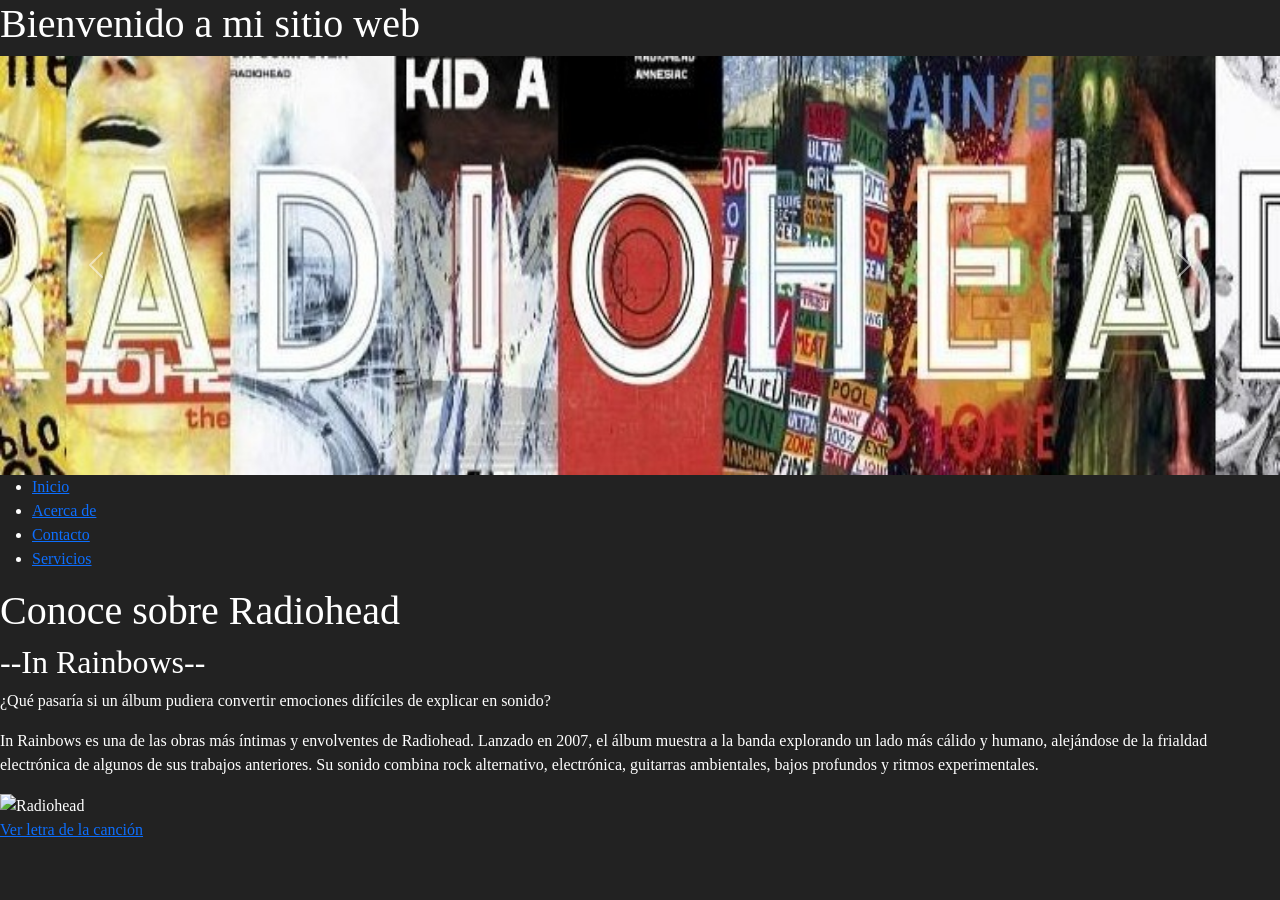
==== index.html @ 8ce5b527 "imagenes carrusel" ====
<!DOCTYPE html>
<html lang="en">
<head>
    <meta charset="UTF-8">
    <meta name="viewport" content="width=device-width, initial-scale=1.0">
    <link rel="icon" href="img/ulagos.jpg">
    <link rel="stylesheet" href="..CSS/style.css">
    <link href="https://cdn.jsdelivr.net/npm/bootstrap@5.3.8/dist/css/bootstrap.min.css" rel="stylesheet" integrity="sha384-sRIl4kxILFvY47J16cr9ZwB07vP4J8+LH7qKQnuqkuIAvNWLzeN8tE5YBujZqJLB" crossorigin="anonymous">
    <script src="https://cdn.jsdelivr.net/npm/bootstrap@5.3.8/dist/js/bootstrap.bundle.min.js" integrity="sha384-FKyoEForCGlyvwx9Hj09JcYn3nv7wiPVlz7YYwJrWVcXK/BmnVDxM+D2scQbITxI" crossorigin="anonymous"></script>
    <title>Mi primer Sitio</title>
  <style>
    body {
        background-color: #222222;
        color:white;
        font-family: Georgia, serif;
    }

  </style>  
</head>
<body>
    <header>
        <h1>Bienvenido a mi sitio web</h1>
    </header>
    <div id="carouselExample" class="carousel slide">
  <div class="carousel-inner">
    <div class="carousel-item active">
      <img src="img/banneradiohead.jpg" class="d-block w-100" alt="...">
    </div>
    <div class="carousel-item">
      <img src="img/okcomputer.jpg" class="d-block w-100" alt="...">
    </div>
    <div class="carousel-item">
      <img src="img/kida.jfif" class="d-block w-100" alt="...">
    </div>
  </div>
  <button class="carousel-control-prev" type="button" data-bs-target="#carouselExample" data-bs-slide="prev">
    <span class="carousel-control-prev-icon" aria-hidden="true"></span>
    <span class="visually-hidden">Previous</span>
  </button>
  <button class="carousel-control-next" type="button" data-bs-target="#carouselExample" data-bs-slide="next">
    <span class="carousel-control-next-icon" aria-hidden="true"></span>
    <span class="visually-hidden">Next</span>
  </button>
</div>
    <nav>
        <ul>
            <li><a href="index.html">Inicio</a></li>
            <li><a href="html/acercade.html">Acerca de</a></li>
            <li><a href="html/contacto.html">Contacto</a></li> 
            <li><a href="html/servicios.html">Servicios</a></li>         
        </ul>
    </nav>

    <section>
   
    <h1>Conoce sobre Radiohead</h1>
    <div class="album">
    <h2>--In Rainbows--</h2>
    <p>¿Qué pasaría si un álbum pudiera convertir emociones difíciles de explicar en sonido?
    </p>    
    <p>    In Rainbows es una de las obras más íntimas y envolventes de Radiohead. Lanzado en 2007, el álbum muestra a la banda explorando un lado más cálido y humano, alejándose de la frialdad electrónica de algunos de sus trabajos anteriores.
Su sonido combina rock alternativo, electrónica, guitarras ambientales, bajos profundos y ritmos experimentales.
    </p>
    <img src=https://www.harrisonsrecords.cl/wp-content/uploads/2023/08/RADIO-HEAD-IN-RAINBOWS-CD.jpg width="300" height="300" alt="Radiohead">
    <br>
    <a href="https://www.letras.com/radiohead/1101608/">Ver letra de la canción</a>
    </div>
    </section>
    <footer>

    </footer>
</body>
</html>
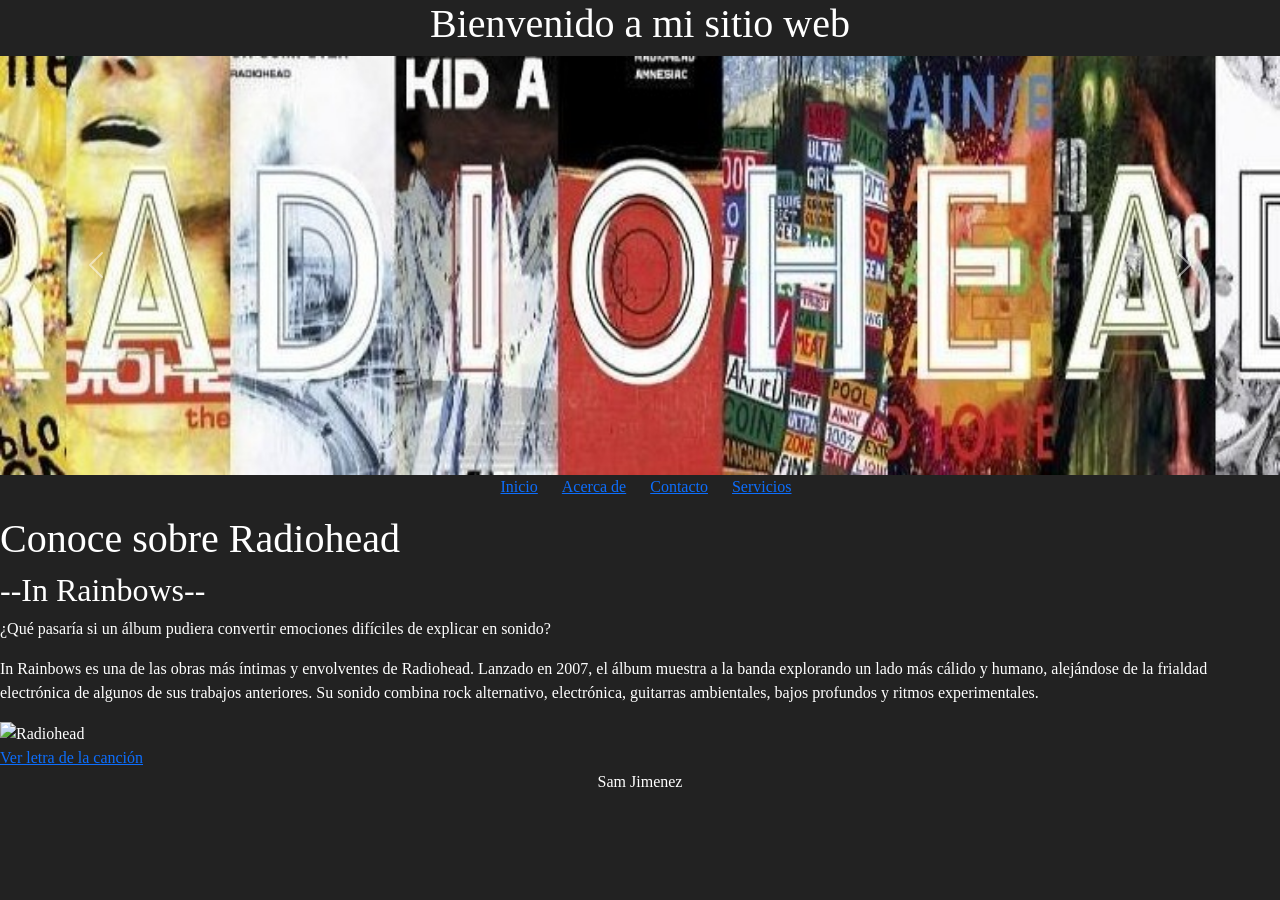
==== commit 834cb28d: "contacto arreglos" ====
--- a/index.html
+++ b/index.html
@@ -4,18 +4,11 @@
     <meta charset="UTF-8">
     <meta name="viewport" content="width=device-width, initial-scale=1.0">
     <link rel="icon" href="img/ulagos.jpg">
-    <link rel="stylesheet" href="..CSS/style.css">
     <link href="https://cdn.jsdelivr.net/npm/bootstrap@5.3.8/dist/css/bootstrap.min.css" rel="stylesheet" integrity="sha384-sRIl4kxILFvY47J16cr9ZwB07vP4J8+LH7qKQnuqkuIAvNWLzeN8tE5YBujZqJLB" crossorigin="anonymous">
+    <link rel="stylesheet" href="CSS/style.css">
     <script src="https://cdn.jsdelivr.net/npm/bootstrap@5.3.8/dist/js/bootstrap.bundle.min.js" integrity="sha384-FKyoEForCGlyvwx9Hj09JcYn3nv7wiPVlz7YYwJrWVcXK/BmnVDxM+D2scQbITxI" crossorigin="anonymous"></script>
     <title>Mi primer Sitio</title>
-  <style>
-    body {
-        background-color: #222222;
-        color:white;
-        font-family: Georgia, serif;
-    }
 
-  </style>  
 </head>
 <body>
     <header>
@@ -67,7 +60,7 @@
     </div>
     </section>
     <footer>
-
+    <p>Sam Jimenez</p>
     </footer>
 </body>
 </html>
--- a/CSS/style.css
+++ b/CSS/style.css
@@ -0,0 +1,14 @@
+header, nav, footer {
+    text-align: center;
+}
+
+body {
+    font-family: Georgia, serif;
+    background-color: #222222;
+    color: white;
+}
+
+li {
+    display: inline-block;
+    margin-right: 20px;
+}
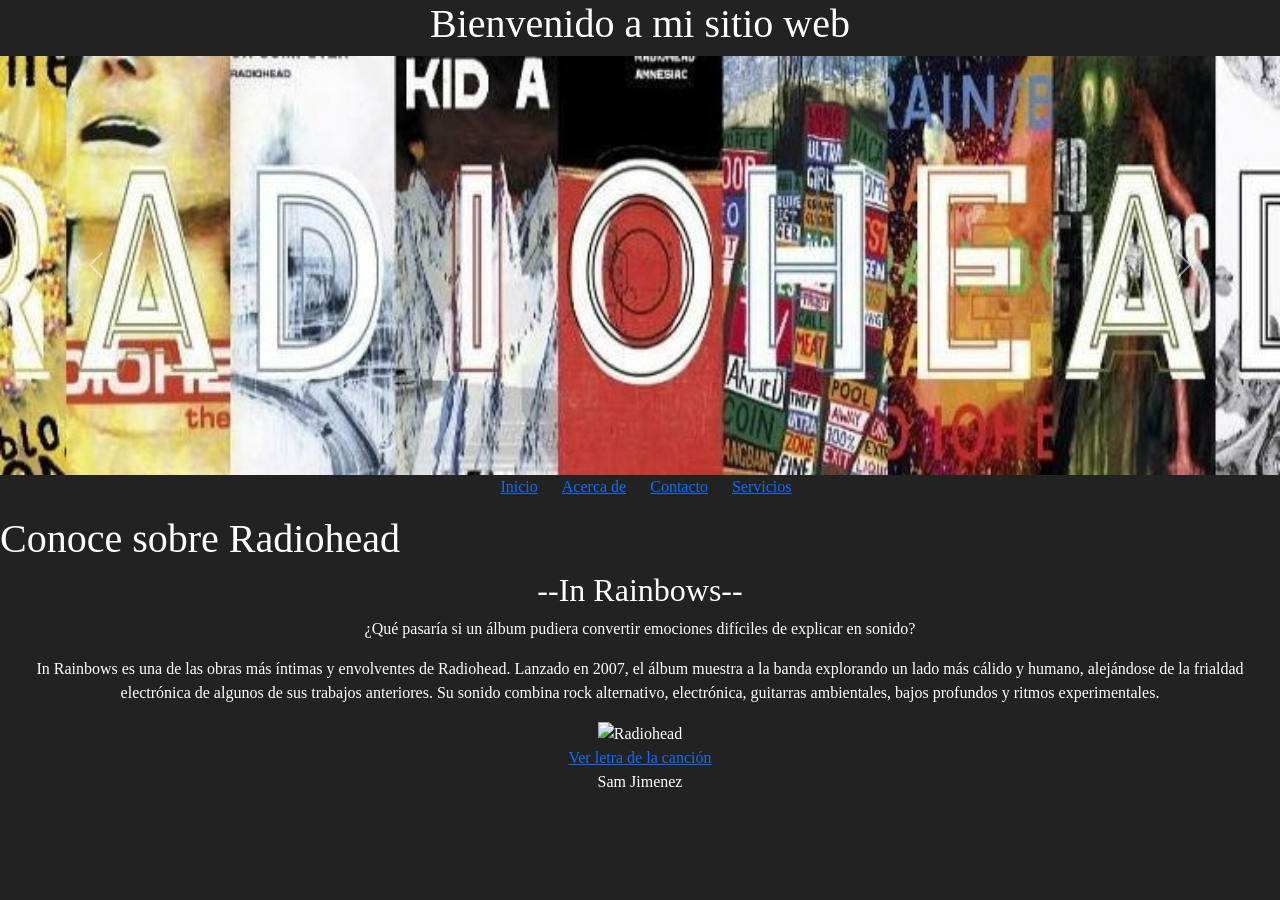
==== commit e3f1e1dc: "arreglos" ====
--- a/index.html
+++ b/index.html
@@ -47,13 +47,14 @@
     <section>
    
     <h1>Conoce sobre Radiohead</h1>
-    <div class="album">
+    <div class="album" style="text-align: center;">
     <h2>--In Rainbows--</h2>
     <p>¿Qué pasaría si un álbum pudiera convertir emociones difíciles de explicar en sonido?
     </p>    
     <p>    In Rainbows es una de las obras más íntimas y envolventes de Radiohead. Lanzado en 2007, el álbum muestra a la banda explorando un lado más cálido y humano, alejándose de la frialdad electrónica de algunos de sus trabajos anteriores.
 Su sonido combina rock alternativo, electrónica, guitarras ambientales, bajos profundos y ritmos experimentales.
     </p>
+    <div style="text-align: center;">
     <img src=https://www.harrisonsrecords.cl/wp-content/uploads/2023/08/RADIO-HEAD-IN-RAINBOWS-CD.jpg width="300" height="300" alt="Radiohead">
     <br>
     <a href="https://www.letras.com/radiohead/1101608/">Ver letra de la canción</a>
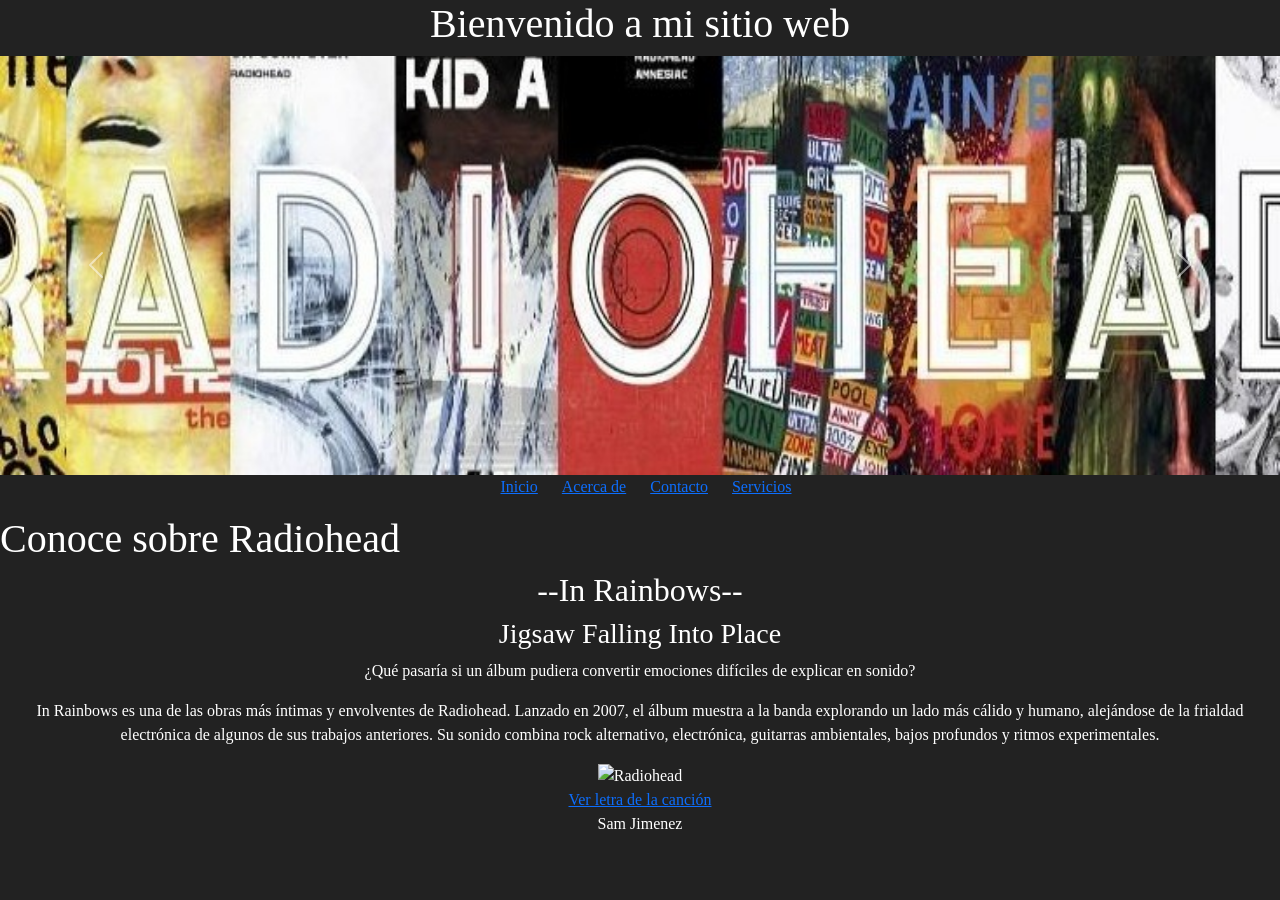
==== commit 448ecf21: "arreglito titulo" ====
--- a/index.html
+++ b/index.html
@@ -49,6 +49,7 @@
     <h1>Conoce sobre Radiohead</h1>
     <div class="album" style="text-align: center;">
     <h2>--In Rainbows--</h2>
+    <h3>Jigsaw Falling Into Place</h3>
     <p>¿Qué pasaría si un álbum pudiera convertir emociones difíciles de explicar en sonido?
     </p>    
     <p>    In Rainbows es una de las obras más íntimas y envolventes de Radiohead. Lanzado en 2007, el álbum muestra a la banda explorando un lado más cálido y humano, alejándose de la frialdad electrónica de algunos de sus trabajos anteriores.
--- a/CSS/style.css
+++ b/CSS/style.css
@@ -11,4 +11,19 @@
 li {
     display: inline-block;
     margin-right: 20px;
+}
+fieldset {
+    margin: 20px;
+    padding: 20px;
+    border: 2px solid white;
+}
+
+legend {
+    padding: 0 10px;
+    font-weight: bold;
+}
+.caritas {
+   width: 250px;
+   height: 250px;
+   object-fit: contain;
 }
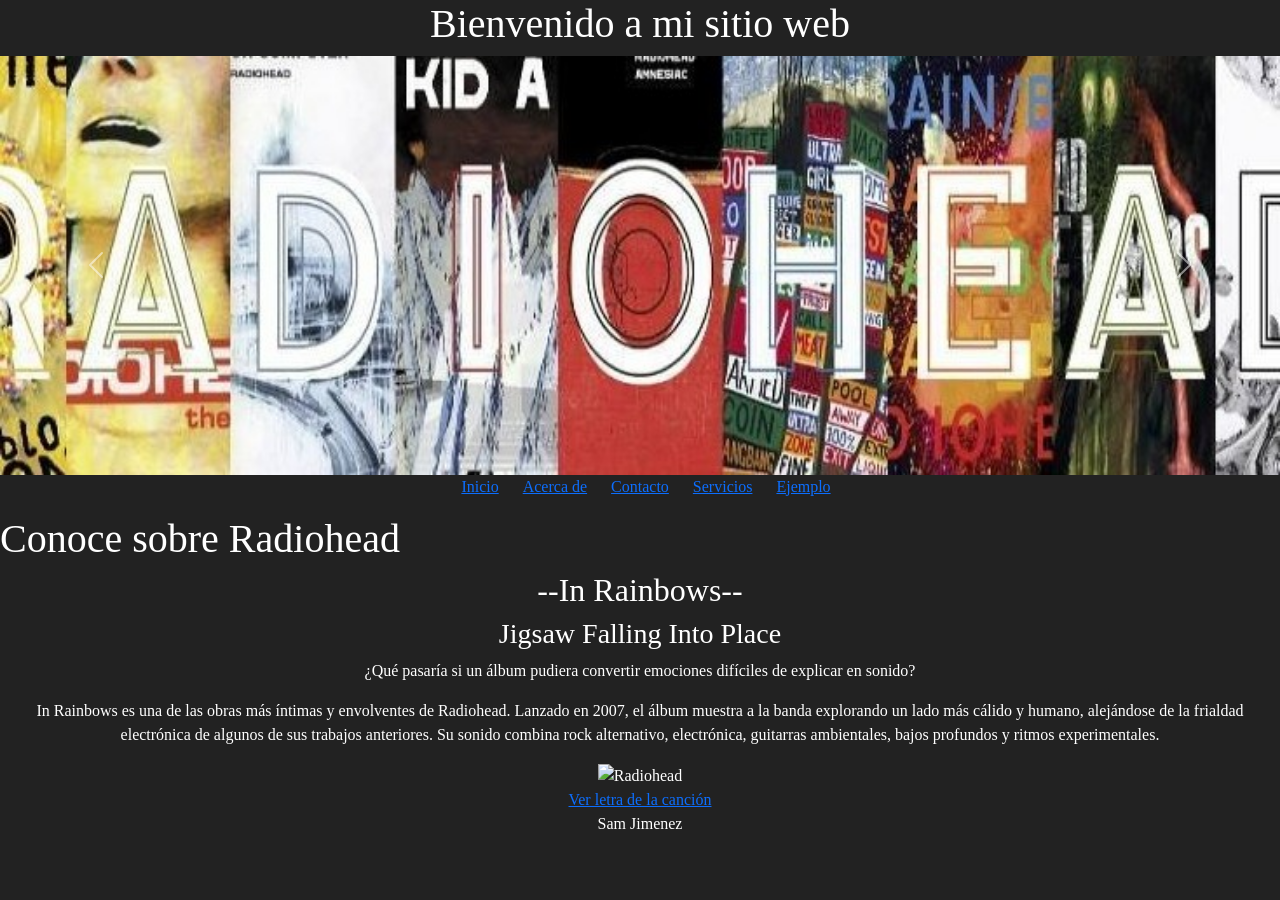
==== commit ad907ae8: "agrgar ejemplo en index" ====
--- a/index.html
+++ b/index.html
@@ -40,7 +40,8 @@
             <li><a href="index.html">Inicio</a></li>
             <li><a href="html/acercade.html">Acerca de</a></li>
             <li><a href="html/contacto.html">Contacto</a></li> 
-            <li><a href="html/servicios.html">Servicios</a></li>         
+            <li><a href="html/servicios.html">Servicios</a></li>
+            <li><a href="html/ejemplo.html">Ejemplo</a></li>         
         </ul>
     </nav>
 
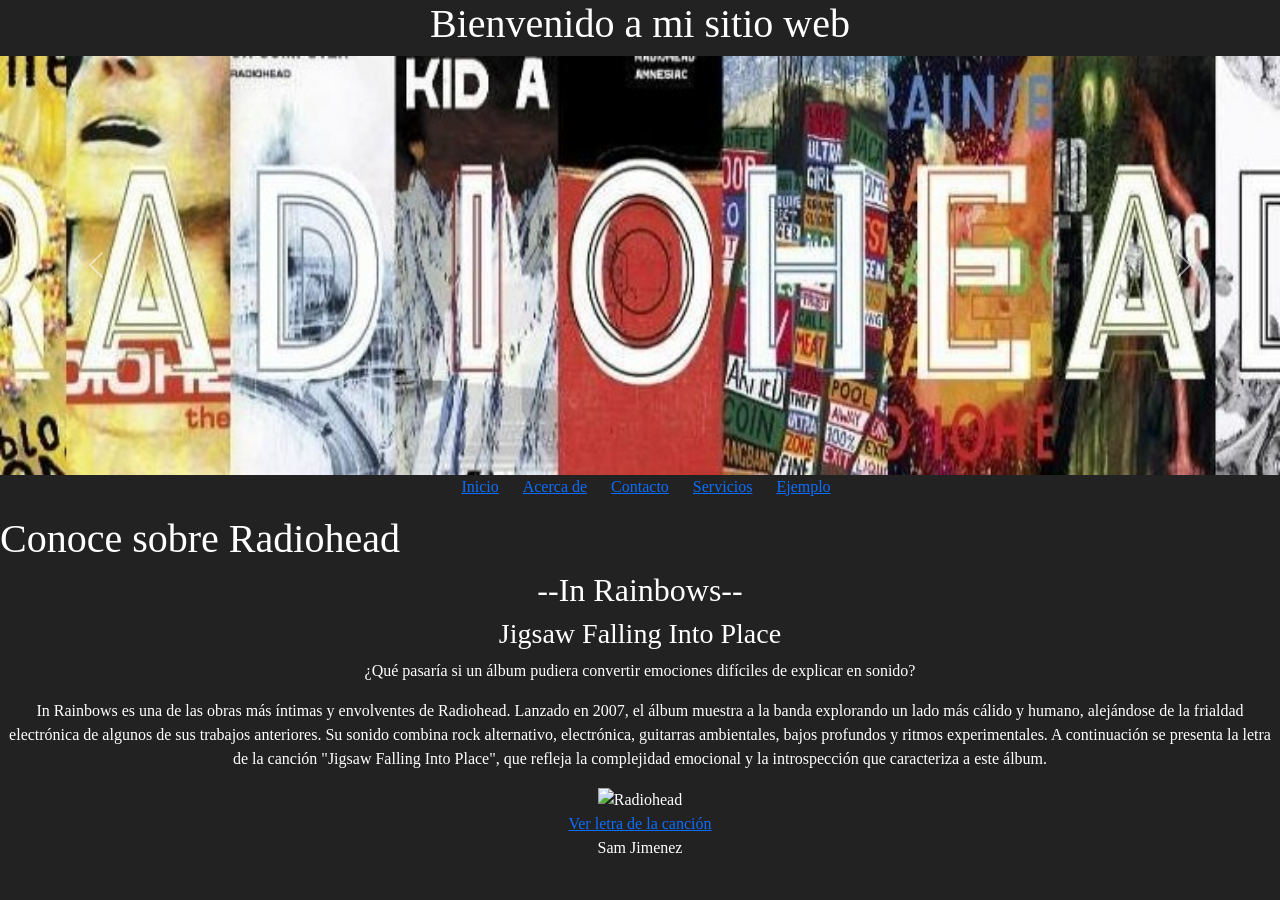
==== commit 7cc26650: "texto añadido" ====
--- a/index.html
+++ b/index.html
@@ -41,7 +41,7 @@
             <li><a href="html/acercade.html">Acerca de</a></li>
             <li><a href="html/contacto.html">Contacto</a></li> 
             <li><a href="html/servicios.html">Servicios</a></li>
-            <li><a href="html/ejemplo.html">Ejemplo</a></li>         
+            <li><a href="html/ejemploJS.html">Ejemplo</a></li>         
         </ul>
     </nav>
 
@@ -55,6 +55,7 @@
     </p>    
     <p>    In Rainbows es una de las obras más íntimas y envolventes de Radiohead. Lanzado en 2007, el álbum muestra a la banda explorando un lado más cálido y humano, alejándose de la frialdad electrónica de algunos de sus trabajos anteriores.
 Su sonido combina rock alternativo, electrónica, guitarras ambientales, bajos profundos y ritmos experimentales.
+A continuación se presenta la letra de la canción "Jigsaw Falling Into Place", que refleja la complejidad emocional y la introspección que caracteriza a este álbum.
     </p>
     <div style="text-align: center;">
     <img src=https://www.harrisonsrecords.cl/wp-content/uploads/2023/08/RADIO-HEAD-IN-RAINBOWS-CD.jpg width="300" height="300" alt="Radiohead">
--- a/CSS/style.css
+++ b/CSS/style.css
@@ -26,4 +26,23 @@
    width: 250px;
    height: 250px;
    object-fit: contain;
+}
+/* estilo para lista json y localstorage */
+#lista {
+    list-style: none;
+    padding: 0;
+    max-width: 450px;
+    margin: 30px 0;
+}
+
+#lista li {
+    display: block;
+    background-color: #292929;
+    color: white;
+    padding: 14px;
+    margin-bottom: 10px;
+    border: 1px solid #777777;
+    border-radius: 5px;
+    text-align: left;
+    font-size: 20px;
 }
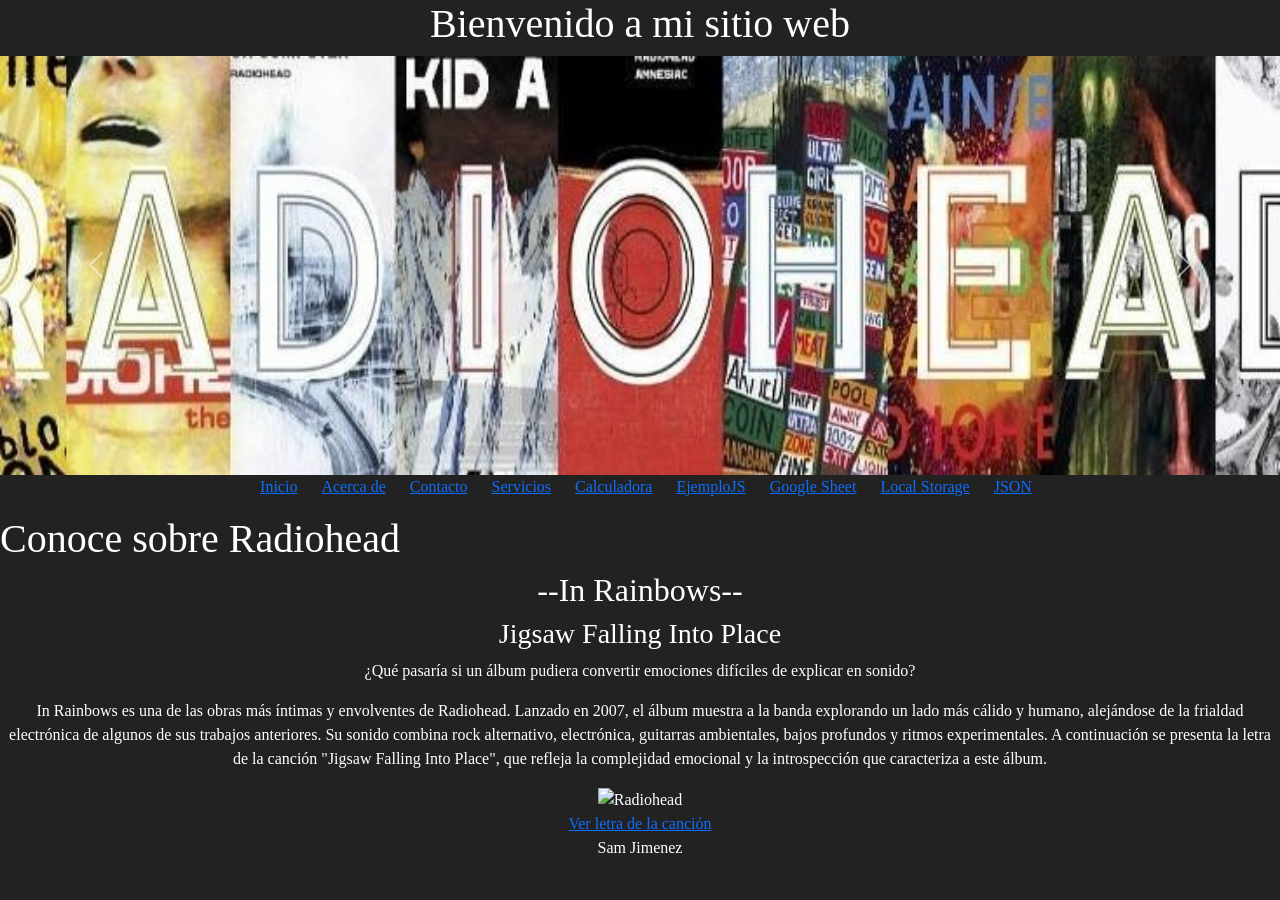
==== commit fcdb6880: "sincronización de navegación" ====
--- a/index.html
+++ b/index.html
@@ -35,15 +35,19 @@
     <span class="visually-hidden">Next</span>
   </button>
 </div>
-    <nav>
-        <ul>
-            <li><a href="index.html">Inicio</a></li>
-            <li><a href="html/acercade.html">Acerca de</a></li>
-            <li><a href="html/contacto.html">Contacto</a></li> 
-            <li><a href="html/servicios.html">Servicios</a></li>
-            <li><a href="html/ejemploJS.html">Ejemplo</a></li>         
-        </ul>
-    </nav>
+<nav>
+    <ul>
+        <li><a href="index.html">Inicio</a></li>
+        <li><a href="html/acercade.html">Acerca de</a></li>
+        <li><a href="html/contacto.html">Contacto</a></li>
+        <li><a href="html/servicios.html">Servicios</a></li>
+        <li><a href="html/calculadora.html">Calculadora</a></li>
+        <li><a href="html/ejemploJS.html">EjemploJS</a></li>
+        <li><a href="html/googlesheet.html">Google Sheet</a></li>
+        <li><a href="html/localstorage.html">Local Storage</a></li>
+        <li><a href="html/json.html">JSON</a></li>
+    </ul>
+</nav>
 
     <section>
    
